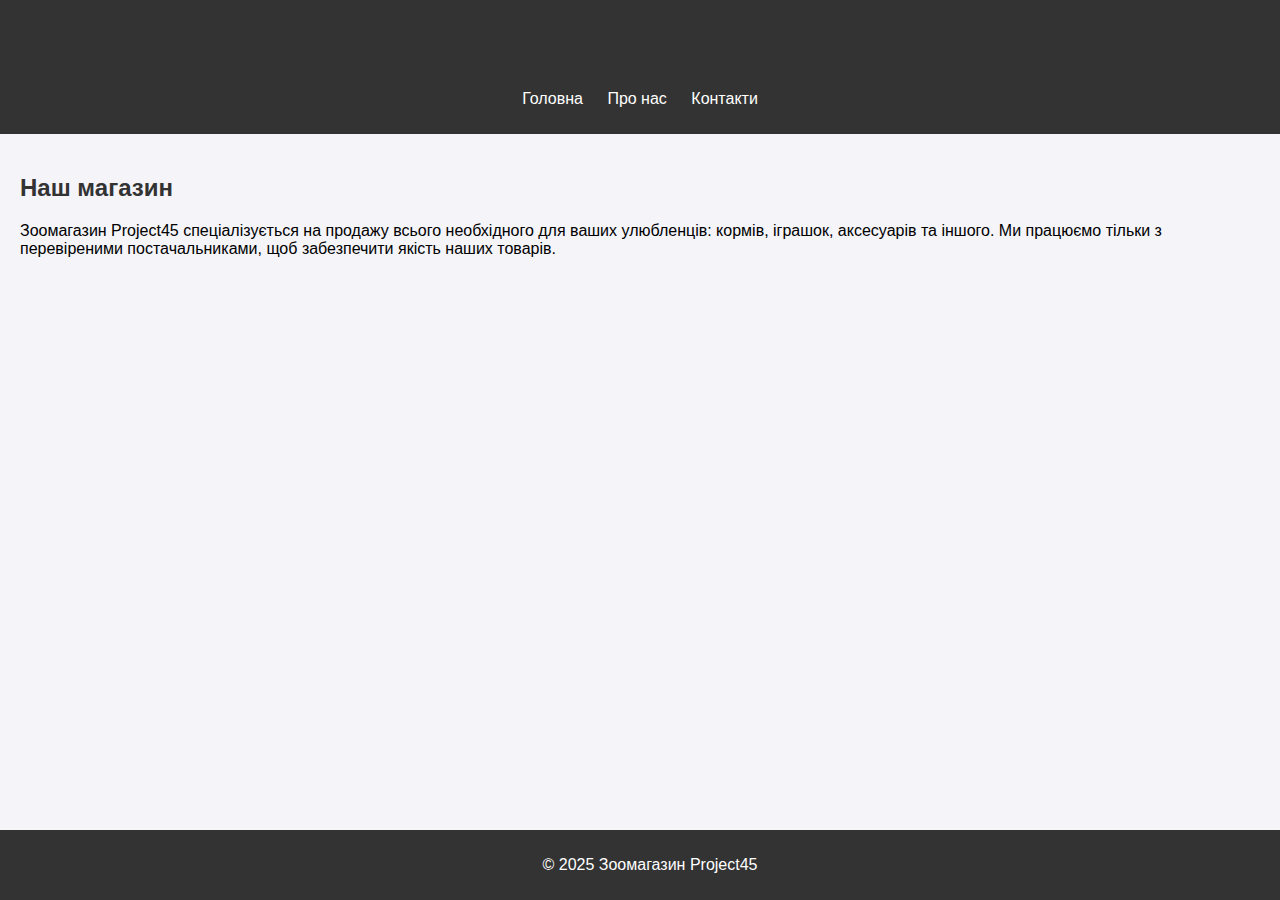
==== about.html @ 9043523c "Додано нове наповнення сторінок" ====
<!DOCTYPE html>
<html lang="uk">
<head>
    <meta charset="UTF-8">
    <meta name="viewport" content="width=device-width, initial-scale=1.0">
    <title>Про нас</title>
    <link rel="stylesheet" href="style.css">
</head>
<body>
    <header>
        <h1>Про нас</h1>
        <nav>
            <ul>
                <li><a href="index.html">Головна</a></li>
                <li><a href="about.html">Про нас</a></li>
                <li><a href="contact.html">Контакти</a></li>
            </ul>
        </nav>
    </header>
    <main>
        <section>
            <h2>Наш магазин</h2>
            <p>Зоомагазин Project45 спеціалізується на продажу всього необхідного для ваших улюбленців: кормів, іграшок, аксесуарів та іншого. Ми працюємо тільки з перевіреними постачальниками, щоб забезпечити якість наших товарів.</p>
        </section>
    </main>
    <footer>
        <p>© 2025 Зоомагазин Project45</p>
    </footer>
</body>
</html>
---- style.css ----
body {
    font-family: Arial, sans-serif;
    margin: 0;
    padding: 0;
    background-color: #f4f4f9;
}

header {
    background-color: #333;
    color: white;
    padding: 10px 0;
    text-align: center;
}

nav ul {
    list-style-type: none;
    padding: 0;
}

nav ul li {
    display: inline;
    margin: 0 10px;
}

nav ul li a {
    color: white;
    text-decoration: none;
}

footer {
    text-align: center;
    padding: 10px;
    background-color: #333;
    color: white;
    position: fixed;
    width: 100%;
    bottom: 0;
}

main {
    padding: 20px;
}

h1, h2 {
    color: #333;
}

.products {
    display: flex;
    justify-content: space-around;
    margin-top: 20px;
}

.product {
    text-align: center;
    border: 1px solid #ddd;
    padding: 10px;
    width: 150px;
}

.product img {
    width: 100%;
    height: auto;
}

.product p {
    margin: 5px 0;
}
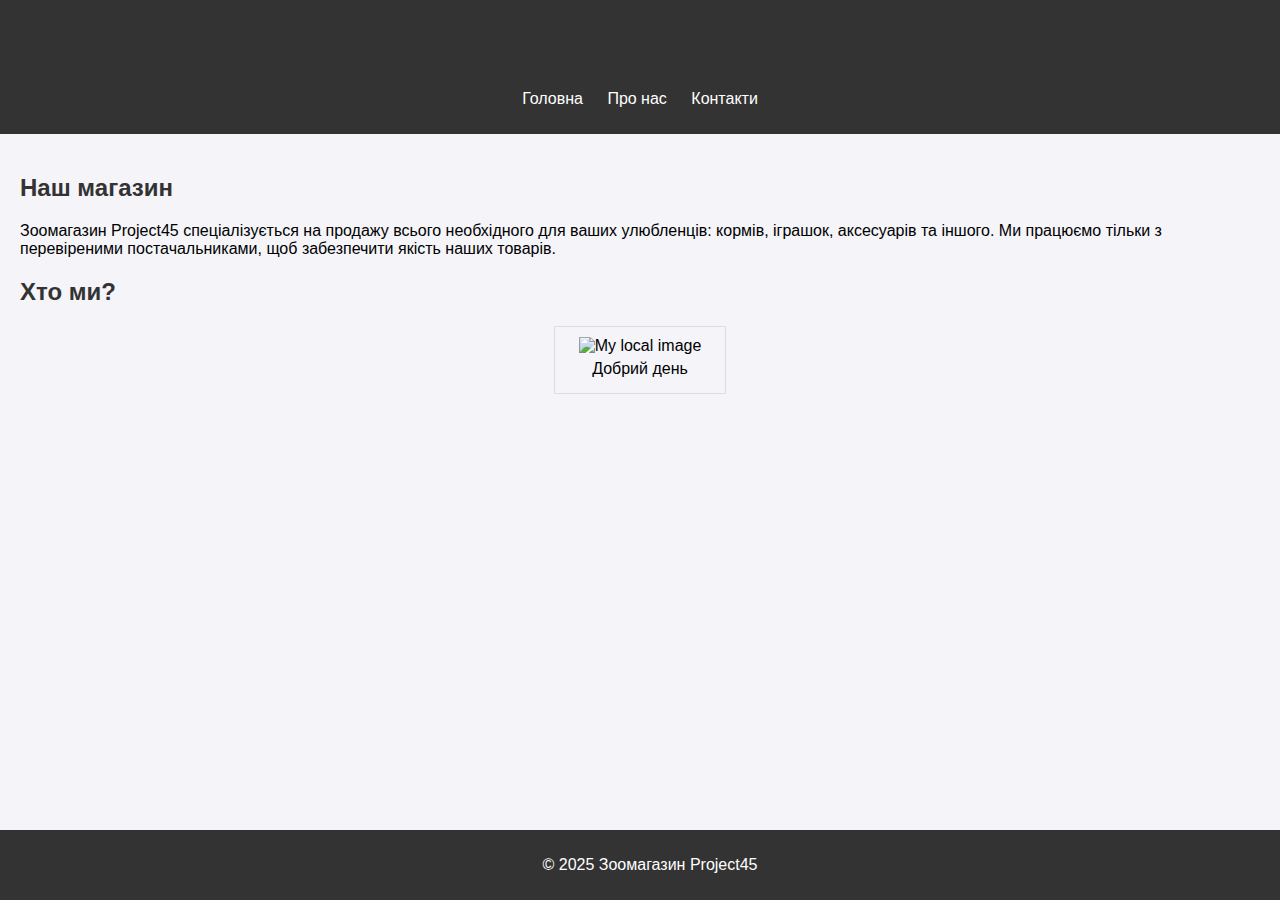
==== commit c56e84ed: "about.html" ====
--- a/about.html
+++ b/about.html
@@ -22,6 +22,15 @@
             <h2>Наш магазин</h2>
             <p>Зоомагазин Project45 спеціалізується на продажу всього необхідного для ваших улюбленців: кормів, іграшок, аксесуарів та іншого. Ми працюємо тільки з перевіреними постачальниками, щоб забезпечити якість наших товарів.</p>
         </section>
+        <section>
+            <h2>Хто ми?</h2>
+            <div class="products">
+                <div class="product">
+                    <img src="bb967761-b54a-46b7-a4f0-aa993d43e504.jpg" alt="My local image">
+                    <p>Добрий день</p>
+                </div>
+            </div>
+        </section>
     </main>
     <footer>
         <p>© 2025 Зоомагазин Project45</p>
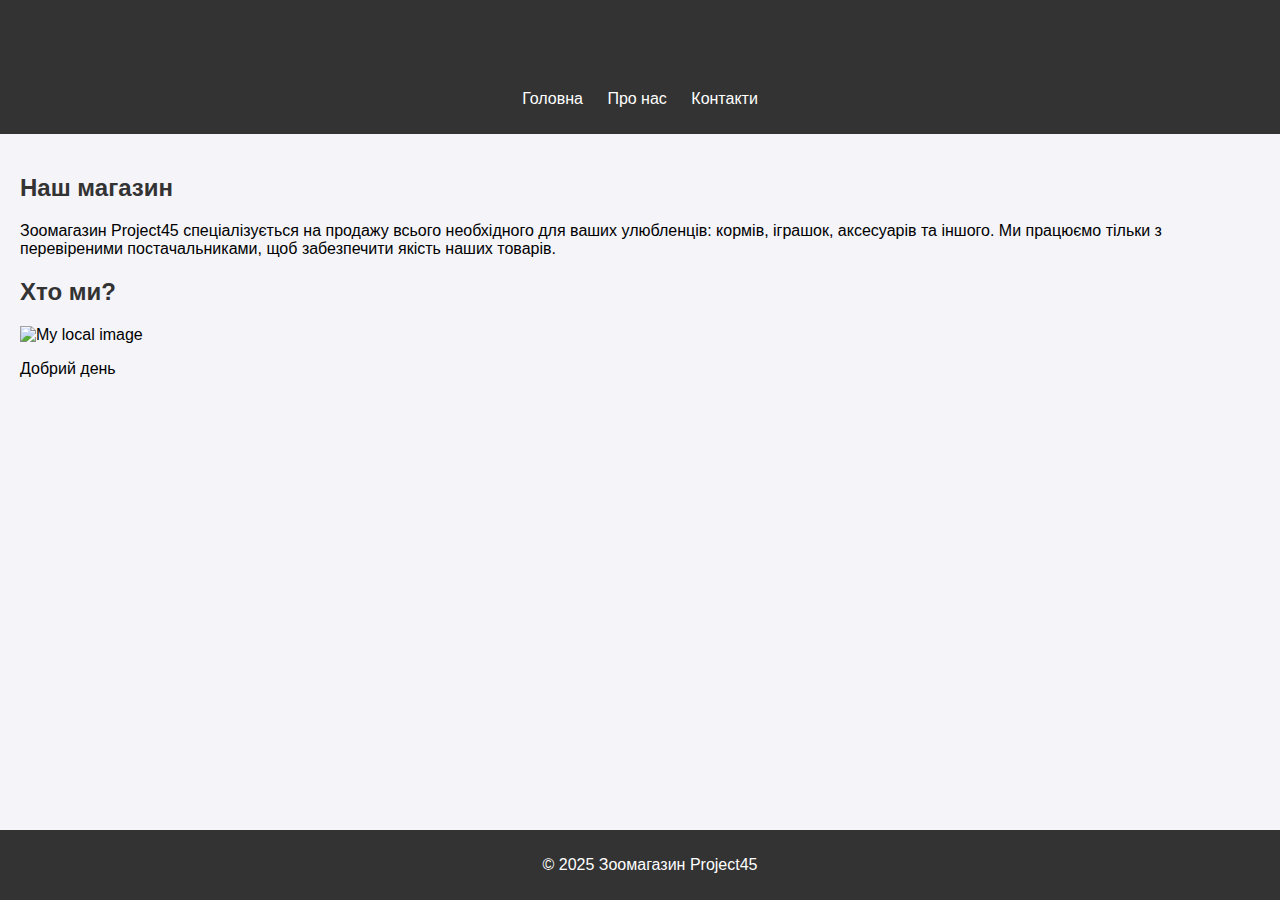
==== commit 6a171364: "Внесено зміни у клас картинки" ====
--- a/about.html
+++ b/about.html
@@ -24,11 +24,9 @@
         </section>
         <section>
             <h2>Хто ми?</h2>
-            <div class="products">
-                <div class="product">
-                    <img src="bb967761-b54a-46b7-a4f0-aa993d43e504.jpg" alt="My local image">
+            <div class="large-image"> 
+                    <img class="large-image" src="bb967761-b54a-46b7-a4f0-aa993d43e504.jpg" alt="My local image">
                     <p>Добрий день</p>
-                </div>
             </div>
         </section>
     </main>
--- a/style.css
+++ b/style.css
@@ -55,7 +55,7 @@
     text-align: center;
     border: 1px solid #ddd;
     padding: 10px;
-    width: 150px;
+    width: 800px;
 }
 
 .product img {
@@ -66,3 +66,8 @@
 .product p {
     margin: 5px 0;
 }
+.large-image {
+    width: 100%; /* Встановлює ширину 100% від доступного простору в блоці */
+    max-width: 800px; /* Максимальна ширина картинки — 800px */
+    height: auto; /* Автоматична висота, щоб зберегти пропорції */
+}
